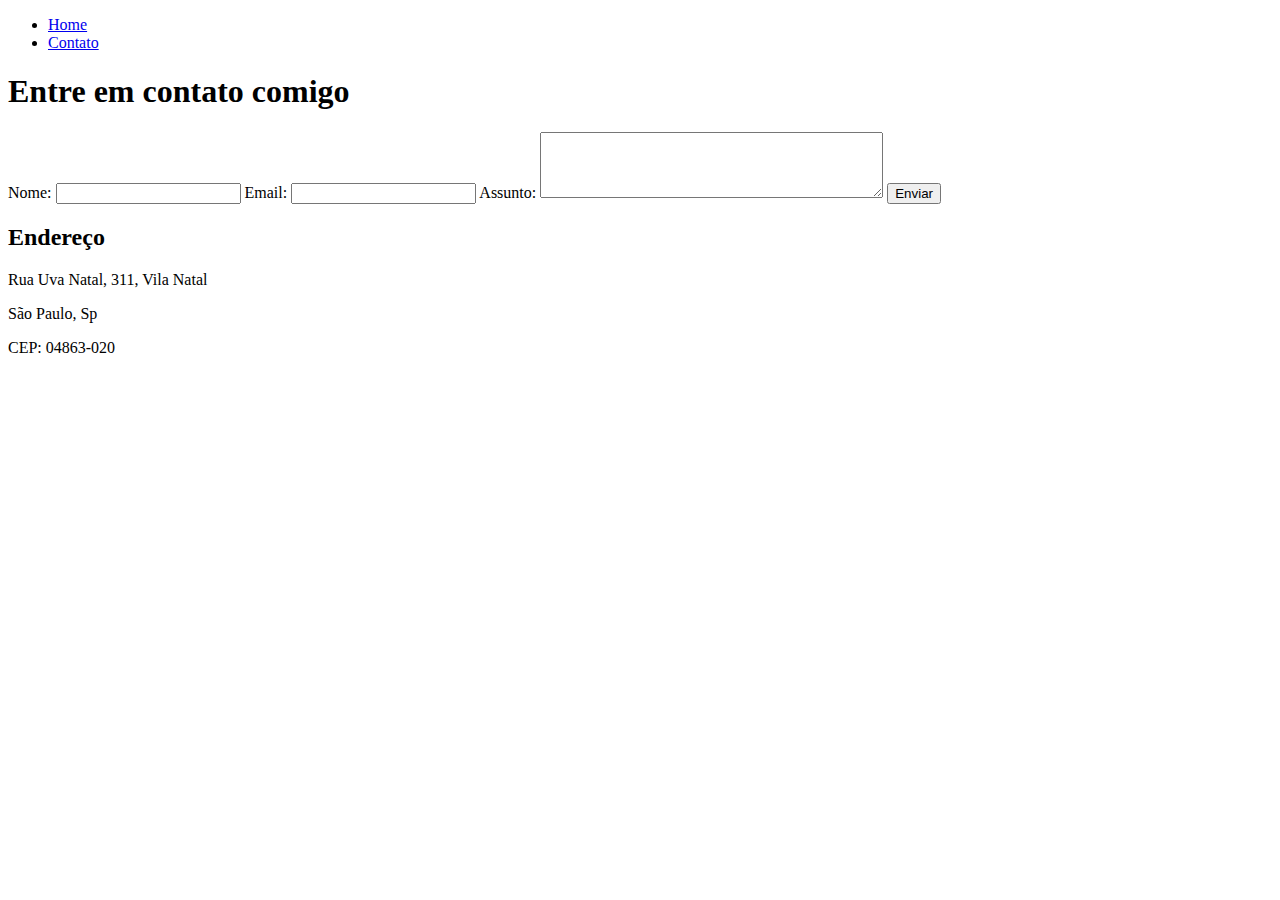
==== contato.html @ 9378618d "V0.1 HTML" ====
<!DOCTYPE html>
<html lang="pt-br">
<head>
    <meta charset="UTF-8">
    <meta http-equiv="X-UA-Compatible" content="IE=edge">
    <meta name="viewport" content="width=device-width, initial-scale=1.0">
    <title>Contatos</title>
</head>
<body>
    <ul>
        <li><a href="index.html">Home</a> </li>
        <li><a href="contato.html">Contato</a></li>
    </ul>
    <h1>Entre em contato comigo</h1>


    <form>
        <label for="nome">Nome:</label>
        <input type="text" id="nome">

        <label for="email">Email:</label>
        <input type="email" id="email">

        <label for="assunto">Assunto:</label>
        <textarea name="assunto" id="assunto" cols="40" rows="4"></textarea>

        <button>Enviar</button>
    </form>
    <h2>Endereço</h2>
    <p>Rua Uva Natal, 311, Vila Natal</p>
    <p>São Paulo, Sp</p>
    <P>CEP: 04863-020</P>
    
    <iframe src="https://www.google.com/maps/embed?pb=!1m18!1m12!1m3!1d3651.468049989603!2d-46.7111761853786!3d-23.76634167507821!2m3!1f0!2f0!3f0!3m2!1i1024!2i768!4f13.1!3m3!1m2!1s0x94ce48d563a61d17%3A0xa7ee33be93337fa7!2sR.%20Uva%20Natal%2C%20311%20-%20Vila%20Natal%2C%20S%C3%A3o%20Paulo%20-%20SP%2C%2004863-020!5e0!3m2!1spt-BR!2sbr!4v1615873261744!5m2!1spt-BR!2sbr" 
    width="400" height="250" style="border: 20px;;" allowfullscreen="" loading="lazy"></iframe>
</body>
</html>
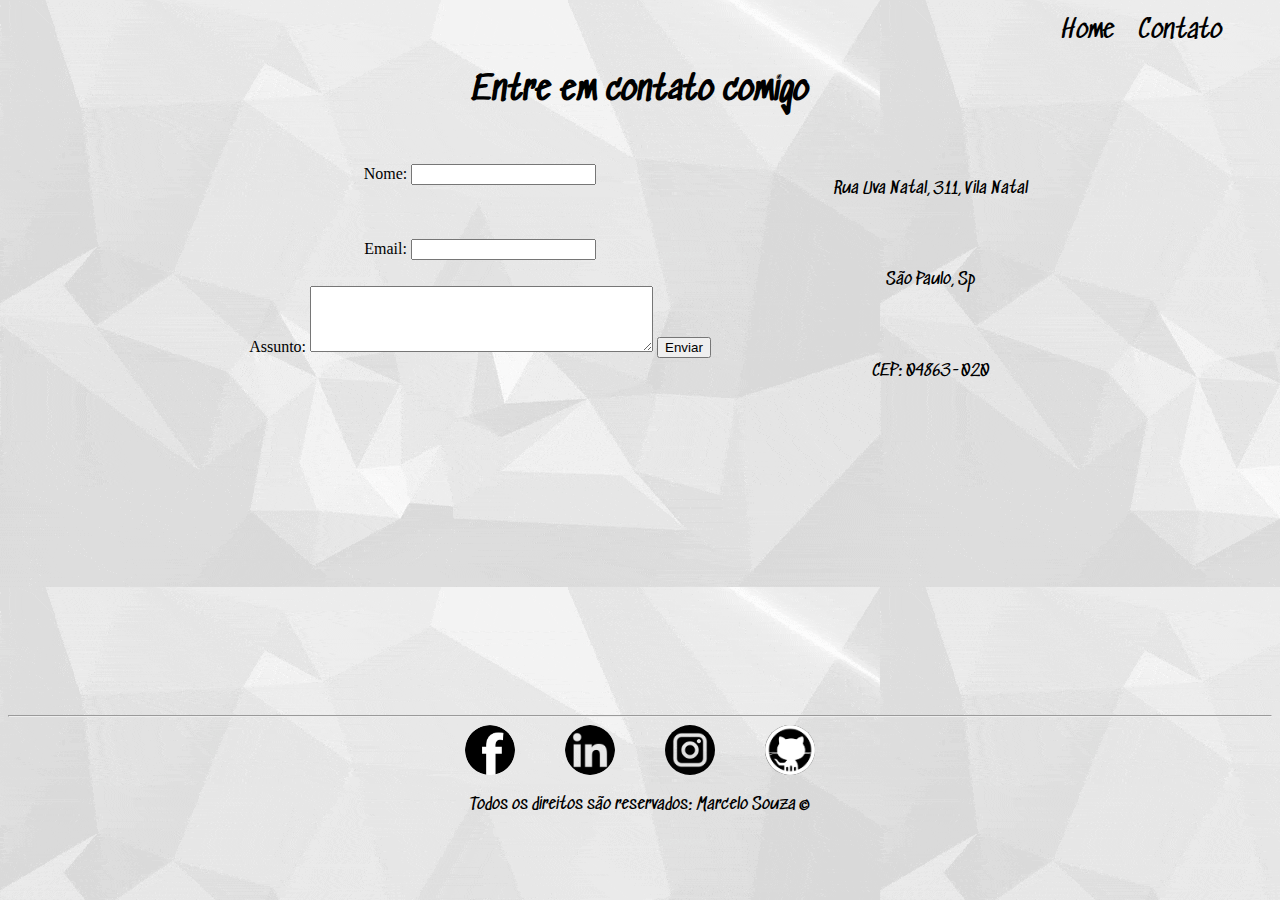
==== commit 9b426282: "Adicionando Style.CSS no meu site" ====
--- a/contato.html
+++ b/contato.html
@@ -1,37 +1,63 @@
+
 <!DOCTYPE html>
 <html lang="pt-br">
 <head>
     <meta charset="UTF-8">
     <meta http-equiv="X-UA-Compatible" content="IE=edge">
     <meta name="viewport" content="width=device-width, initial-scale=1.0">
+    <link rel="stylesheet" href="assets/css/style.css">
+    <link rel="preconnect" href="https://fonts.gstatic.com">
+    <link href="https://fonts.googleapis.com/css2?family=Sedgwick+Ave&display=swap" rel="stylesheet">
     <title>Contatos</title>
 </head>
-<body>
-    <ul>
-        <li><a href="index.html">Home</a> </li>
-        <li><a href="contato.html">Contato</a></li>
-    </ul>
-    <h1>Entre em contato comigo</h1>
-
-
+<body id="contato">
+    <header>
+        <ul id="menu-contato">
+            <li><a href="index.html">Home</a> </li>
+            <li><a href="contato.html">Contato</a></li>
+        </ul>
+    </header>
+    <h1 class="center" id="ctt">Entre em contato comigo</h1>
+    <div class="flex-container">
+<div class="mr-lf mr-rg">
     <form>
         <label for="nome">Nome:</label>
         <input type="text" id="nome">
+        <br>
 
         <label for="email">Email:</label>
         <input type="email" id="email">
+        <br>
 
         <label for="assunto">Assunto:</label>
         <textarea name="assunto" id="assunto" cols="40" rows="4"></textarea>
 
         <button>Enviar</button>
     </form>
-    <h2>Endereço</h2>
-    <p>Rua Uva Natal, 311, Vila Natal</p>
-    <p>São Paulo, Sp</p>
-    <P>CEP: 04863-020</P>
+</div>
+<div class ="mr-lf mr-rg">
+    <p id="ctt">Rua Uva Natal, 311, Vila Natal</p>
+    <p id="ctt">São Paulo, Sp</p>
+    <p id="ctt">CEP: 04863-020</p>
     
     <iframe src="https://www.google.com/maps/embed?pb=!1m18!1m12!1m3!1d3651.468049989603!2d-46.7111761853786!3d-23.76634167507821!2m3!1f0!2f0!3f0!3m2!1i1024!2i768!4f13.1!3m3!1m2!1s0x94ce48d563a61d17%3A0xa7ee33be93337fa7!2sR.%20Uva%20Natal%2C%20311%20-%20Vila%20Natal%2C%20S%C3%A3o%20Paulo%20-%20SP%2C%2004863-020!5e0!3m2!1spt-BR!2sbr!4v1615873261744!5m2!1spt-BR!2sbr" 
-    width="400" height="250" style="border: 20px;;" allowfullscreen="" loading="lazy"></iframe>
+    width="200" height="250" style="border: 20px;;" allowfullscreen="" loading="lazy"></iframe>
+</div>
+    </div>
+    
+<hr>
+    <footer>
+        <div class="flex-container">
+            <a href="https://www.facebook.com/profile.php?id=100000910643184" target="_blank"><img class="tm-social bo-rd" src="assets/img/facebook-preto.jpg" alt="Logotipo do Facebook"></a>
+            
+            <a href="https://www.linkedin.com/in/marcelo-souza-2a8189207/" target="_blank"> <img class="tm-social bo-rd" src="assets/img/linkein-icon3.png" alt="Logotipo do LinkedIn"></a>
+           
+           <a href="https://www.instagram.com/markandy_music/" target="_blank"> <img class="tm-social bo-rd" src="assets/img/instagram.png" alt="Logotipo do Instagram"></a>
+            <a href="https://github.com/MarceloSouzaEDM" target="_blank"><img class="tm-social bo-rd" src="assets/img/github.png" alt="Logotipo do GitHub"></a>
+        </div>
+        <p class="center" id="ctt">
+            Todos os direitos são reservados: Marcelo Souza &copy
+        </p>
+    </footer>
 </body>
 </html>--- a/assets/css/style.css
+++ b/assets/css/style.css
@@ -0,0 +1,109 @@
+/*Style Css in index.html*/
+.container{
+    display: flex;
+    flex-wrap: wrap;
+    justify-content: center;
+    text-align: center;
+    flex-direction: row;
+    padding: 2%;
+    margin: 4%;
+}
+.flex-container{
+    display: flex;
+    justify-content: center;
+    text-align: center;
+}
+h1{
+    font-family: 'Sedgwick Ave', cursive;
+    padding: 3px;
+    color: #f0f0f0;
+}
+p{
+    font-family: 'Sedgwick Ave', cursive;
+    color: #f0f0f0;
+}
+h2{
+    font-family: 'Sedgwick Ave', cursive;
+    padding: 3px;
+    color: #f0f0f0;
+}
+#menu-index li{
+    display: inline;
+    padding: 10px;
+}
+#menu-index li a{
+    color:white;
+    text-decoration: none;
+    font-size: 25px;
+    font-family: 'Sedgwick Ave', cursive;
+}
+#menu-index li a:hover{
+    color: grey;
+}
+.foto{
+    width: 250px;
+    height: 250px;
+    border-radius: 10%;
+}
+body#index{
+    padding: 0%;
+    margin: 0%;
+    background-image: url(../img/background1.gif);
+}
+header{
+    text-align: end;
+    margin-right: 40px;
+}
+.center{
+    text-align: center;
+}
+.center#curiosidades{
+    font-size: 15px;
+    color: #f0f0f0;
+}
+.tm-social{
+    width: 50px;
+    height: 50px;
+    padding-left: 25px;
+    padding-right: 25px;
+}
+.mr-bt{
+    margin-bottom: 20px;
+}
+.mr-lf{
+    margin-left: 60px;
+}
+.mr-rg{
+    margin-right: 60px;
+}
+.mr-tp{
+    margin-top: 20px;
+}
+.flex-container > div{
+    line-height: 75px;
+}
+#menu-contato li{
+    display: inline;
+    padding: 10px;
+}
+#menu-contato li a{
+    color: black;
+    text-decoration: none;
+    font-size: 25px;
+    font-family: 'Sedgwick Ave', cursive;
+}
+#menu-contato li a:hover{
+    color: blue;
+    
+}
+.bo-rd{
+    border-radius: 50%;
+}
+#ctt{
+    color:black;
+    font-family: 'Sedgwick Ave', cursive;
+}
+#contato{
+    background-image: url(../img/background2.gif);
+}
+/*Style Css in contato.html*/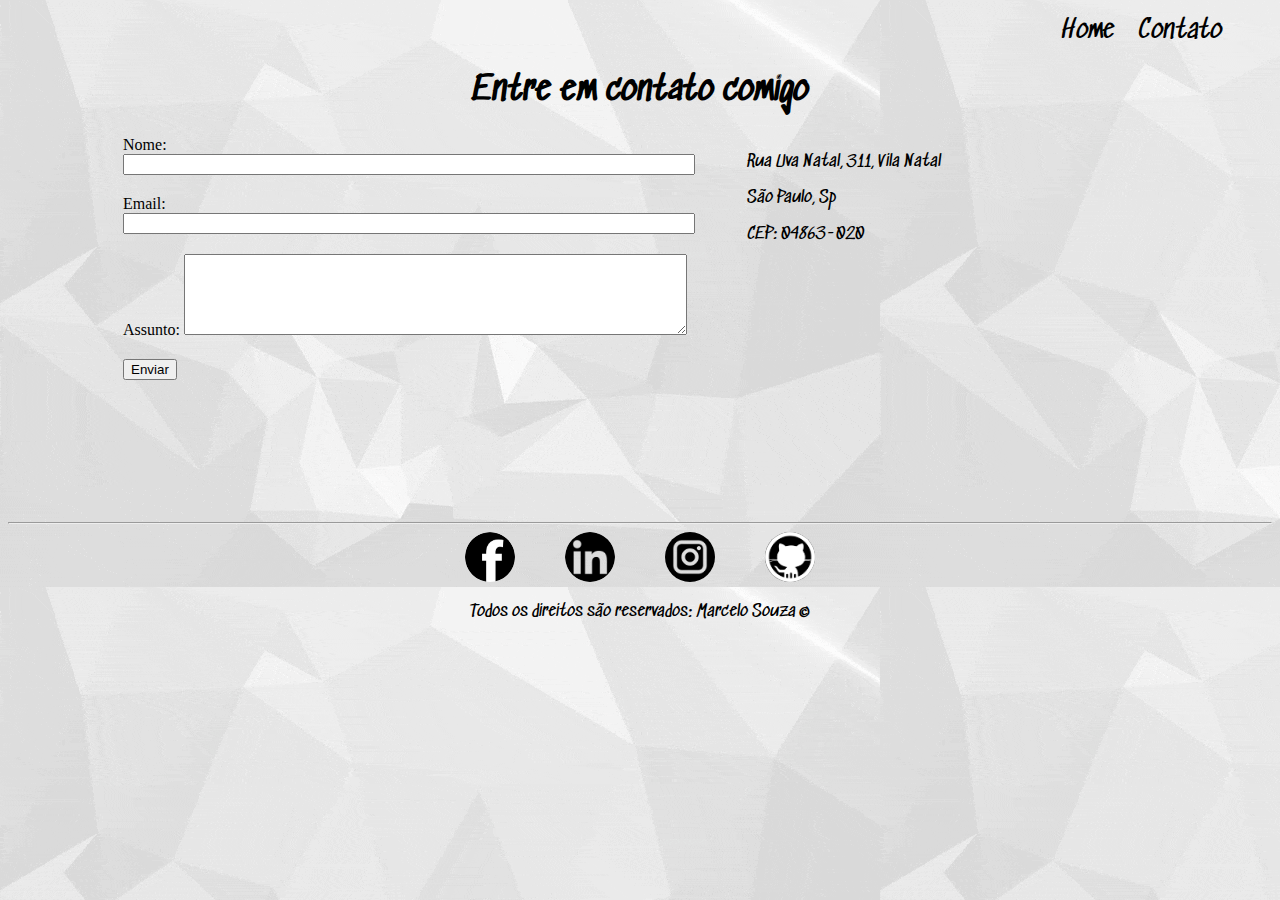
==== commit 084c1e58: "Adicionando JavaScript no site" ====
--- a/contato.html
+++ b/contato.html
@@ -19,19 +19,17 @@
     </header>
     <h1 class="center" id="ctt">Entre em contato comigo</h1>
     <div class="flex-container">
-<div class="mr-lf mr-rg">
+<div>
     <form>
         <label for="nome">Nome:</label>
-        <input type="text" id="nome">
-        <br>
-
+        <input type="text" id="nome" onkeyup= "validaNome()">
+        <div class="mr-bt" id="txtNome" ></div>
         <label for="email">Email:</label>
-        <input type="email" id="email">
-        <br>
-
+        <input type="email" id="email" onkeyup="validaEmail()">
+        <div class="mr-bt" id="txtEmail"></div>
         <label for="assunto">Assunto:</label>
-        <textarea name="assunto" id="assunto" cols="40" rows="4"></textarea>
-
+        <textarea name="assunto" id="assunto" cols="60" rows="5" onkeyup="validarAssunto()"></textarea>
+        <div class="mr-bt" id="txtAssunto"></div>
         <button>Enviar</button>
     </form>
 </div>
@@ -41,7 +39,7 @@
     <p id="ctt">CEP: 04863-020</p>
     
     <iframe src="https://www.google.com/maps/embed?pb=!1m18!1m12!1m3!1d3651.468049989603!2d-46.7111761853786!3d-23.76634167507821!2m3!1f0!2f0!3f0!3m2!1i1024!2i768!4f13.1!3m3!1m2!1s0x94ce48d563a61d17%3A0xa7ee33be93337fa7!2sR.%20Uva%20Natal%2C%20311%20-%20Vila%20Natal%2C%20S%C3%A3o%20Paulo%20-%20SP%2C%2004863-020!5e0!3m2!1spt-BR!2sbr!4v1615873261744!5m2!1spt-BR!2sbr" 
-    width="200" height="250" style="border: 20px;;" allowfullscreen="" loading="lazy"></iframe>
+    width="350" height="250" style="border: 20px;;" allowfullscreen="" loading="lazy"></iframe>
 </div>
     </div>
     
@@ -59,5 +57,8 @@
             Todos os direitos são reservados: Marcelo Souza &copy
         </p>
     </footer>
+
+    <script src="assets/js/Script.js"></script>
 </body>
+
 </html>--- a/assets/css/style.css
+++ b/assets/css/style.css
@@ -11,7 +11,6 @@
 .flex-container{
     display: flex;
     justify-content: center;
-    text-align: center;
 }
 h1{
     font-family: 'Sedgwick Ave', cursive;
@@ -79,9 +78,7 @@
 .mr-tp{
     margin-top: 20px;
 }
-.flex-container > div{
-    line-height: 75px;
-}
+
 #menu-contato li{
     display: inline;
     padding: 10px;
